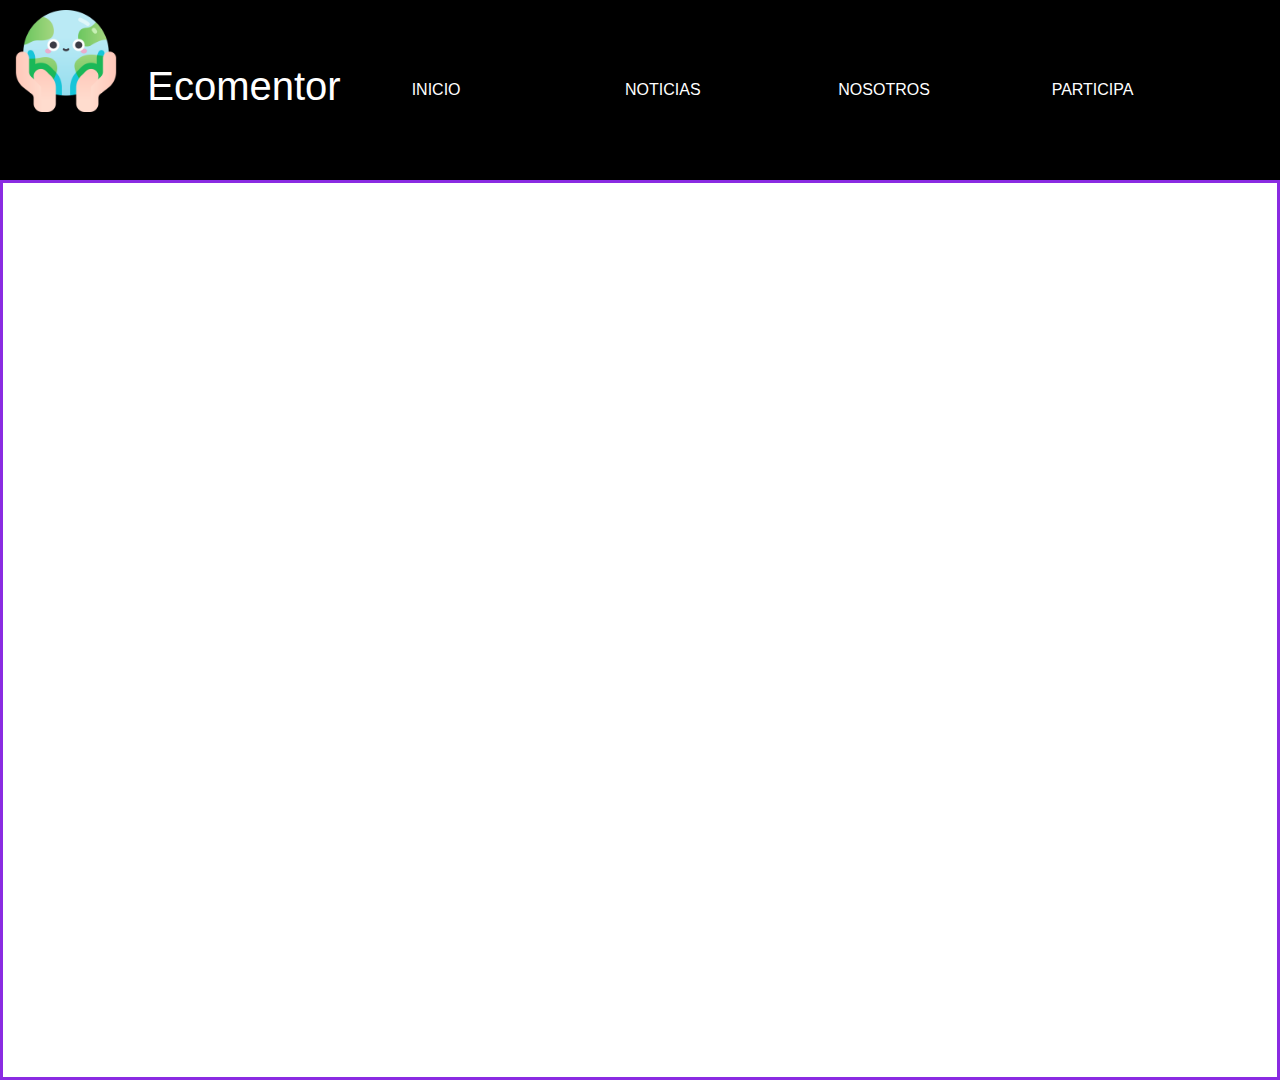
==== Index.html @ 8f72c12f "Cambiar estructura del header" ====
<!DOCTYPE html>
<html lang="en">
  <head>
    <meta charset="utf-8" />
    <meta name="viewport" content="width=device-width, initial-scale=1" />
    <link
      rel="stylesheet"
      href="https://cdn.jsdelivr.net/npm/bootstrap@4.0.0/dist/css/bootstrap.min.css"
      integrity="sha384-Gn5384xqQ1aoWXA+058RXPxPg6fy4IWvTNh0E263XmFcJlSAwiGgFAW/dAiS6JXm"
      crossorigin="anonymous"
    />
    <title>Ecomentor</title>
    <link rel="stylesheet" href="css/main.css" />
  </head>

  <body>
    <div class="container-fluid">

      <div class="row header">

        <div class="col-md-4 row">
          <div class="col-md-4 logo-container">
            <img src="Imagenes/mundo.png" alt="logo" />
          </div>
          <div class="col-md-8 site-name">
            <h1 class="h1-title">Ecomentor</h1>
          </div>
        </div>

        <div class="col-md-8">
          <div class="row links-nav-container">
            <div class="col-md-3 link-nav"><a href="">INICIO</a></div>
            <div class="col-md-3 link-nav"><a href="">NOTICIAS</a></div>
            <div class="col-md-3 link-nav"><a href="">NOSOTROS</a></div>
            <div class="col-md-3 link-nav"><a href="">PARTICIPA</a></div>
          </div>
        </div>

      </div>

      <div class="row main"></div>

    </div>

    <footer></footer>

    <script
      src="https://code.jquery.com/jquery-3.2.1.slim.min.js"
      integrity="sha384-KJ3o2DKtIkvYIK3UENzmM7KCkRr/rE9/Qpg6aAZGJwFDMVNA/GpGFF93hXpG5KkN"
      crossorigin="anonymous"
    ></script>
    <script
      src="https://cdn.jsdelivr.net/npm/popper.js@1.12.9/dist/umd/popper.min.js"
      integrity="sha384-ApNbgh9B+Y1QKtv3Rn7W3mgPxhU9K/ScQsAP7hUibX39j7fakFPskvXusvfa0b4Q"
      crossorigin="anonymous"
    ></script>
    <script
      src="https://cdn.jsdelivr.net/npm/bootstrap@4.0.0/dist/js/bootstrap.min.js"
      integrity="sha384-JZR6Spejh4U02d8jOt6vLEHfe/JQGiRRSQQxSfFWpi1MquVdAyjUar5+76PVCmYl"
      crossorigin="anonymous"
    ></script>
  </body>
</html>
---- css/main.css ----
@import url('https://fonts.googleapis.com/css2?family=Merriweather:ital,wght@0,300;0,400;0,700;0,900;1,300;1,400;1,700;1,900&family=Noto+Sans:ital,wght@0,100..900;1,100..900&display=swap');

body, html{
    height: 100%;
}

.container-fluid{
    height: 100%;
    
}

.header{
    height: 20%;
    background-color: black;
}

.logo-container{
    height: 100%;
}

.logo-container img{
    display:block;
    margin:auto;
    margin-top: 10px;
    max-width: 100%;
    max-height: 100%;
}

.site-name{
     display: flex;
     flex-direction: row;
     align-items: center;
}

.h1-title{
    color: white;
}

.links-nav-container{
    height: 100%;
    display: flex;
    flex-direction: row;
    align-items: center;
}

.link-nav a{
    color: white;
}

.main{
    height: 100%;
    border: solid blueviolet;
}
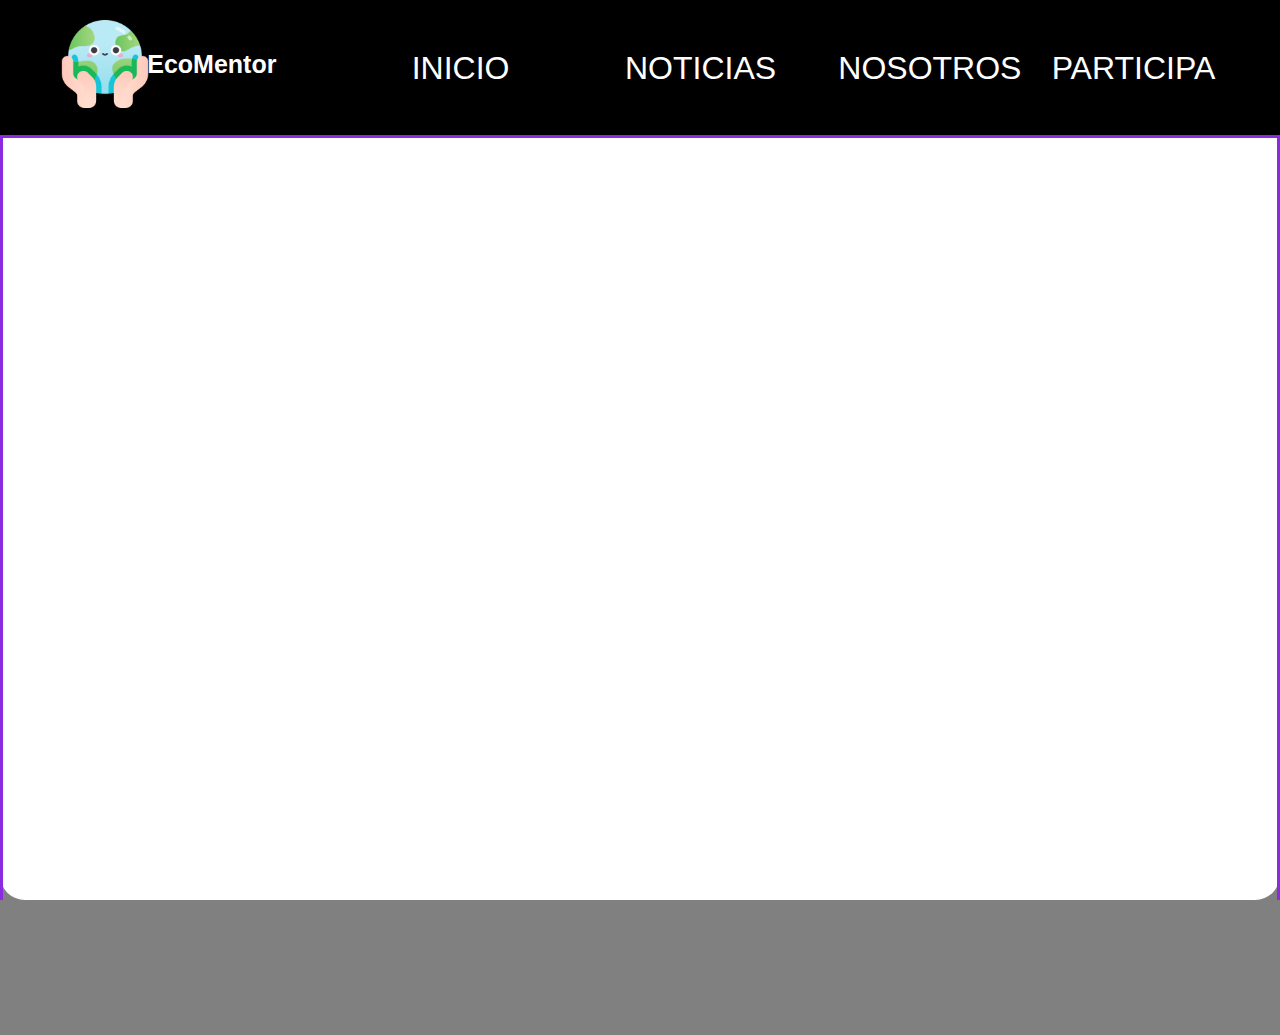
==== commit 3924eeea: "Diseño del header con scroll" ====
--- a/Index.html
+++ b/Index.html
@@ -22,8 +22,10 @@
           <div class="col-md-4 logo-container">
             <img src="Imagenes/mundo.png" alt="logo" />
           </div>
-          <div class="col-md-8 site-name">
-            <h1 class="h1-title">Ecomentor</h1>
+          <div class="col-md-4 site-name">
+            <h1 class="h1-title">EcoMentor</h1>
+          </div>
+          <div class="col-md-4 site-name">
           </div>
         </div>
 
--- a/css/main.css
+++ b/css/main.css
@@ -1,16 +1,21 @@
 @import url('https://fonts.googleapis.com/css2?family=Merriweather:ital,wght@0,300;0,400;0,700;0,900;1,300;1,400;1,700;1,900&family=Noto+Sans:ital,wght@0,100..900;1,100..900&display=swap');
 
 body, html{
-    height: 100%;
+    margin: 0; 
+    height: 100%; 
+    overflow: hidden;
+    background-color: gray;
 }
+
 
 .container-fluid{
     height: 100%;
-    
+    border-radius: 25px;
+    background: white;
 }
 
 .header{
-    height: 20%;
+    min-height: 15%;
     background-color: black;
 }
 
@@ -21,19 +26,26 @@
 .logo-container img{
     display:block;
     margin:auto;
-    margin-top: 10px;
+    margin-top: 20%;
+    margin-left: 45%;
     max-width: 100%;
-    max-height: 100%;
+    max-height: 65%;
 }
 
 .site-name{
      display: flex;
      flex-direction: row;
      align-items: center;
+     padding-block: initial;
+     height: 100%;
 }
 
 .h1-title{
+    font-size: 25px;
+    text-decoration: none;
+    font-family: 'Gill Sans', 'Gill Sans MT', Calibri, 'Trebuchet MS', sans-serif;
     color: white;
+    font-weight: bold;
 }
 
 .links-nav-container{
@@ -44,7 +56,12 @@
 }
 
 .link-nav a{
+    text-decoration: none;
+    text-decoration-style:double ;
+    font-family: 'Gill Sans', 'Gill Sans MT', Calibri, 'Trebuchet MS', sans-serif;
+    font-size: xx-large;
     color: white;
+    font-weight: 200;
 }
 
 .main{
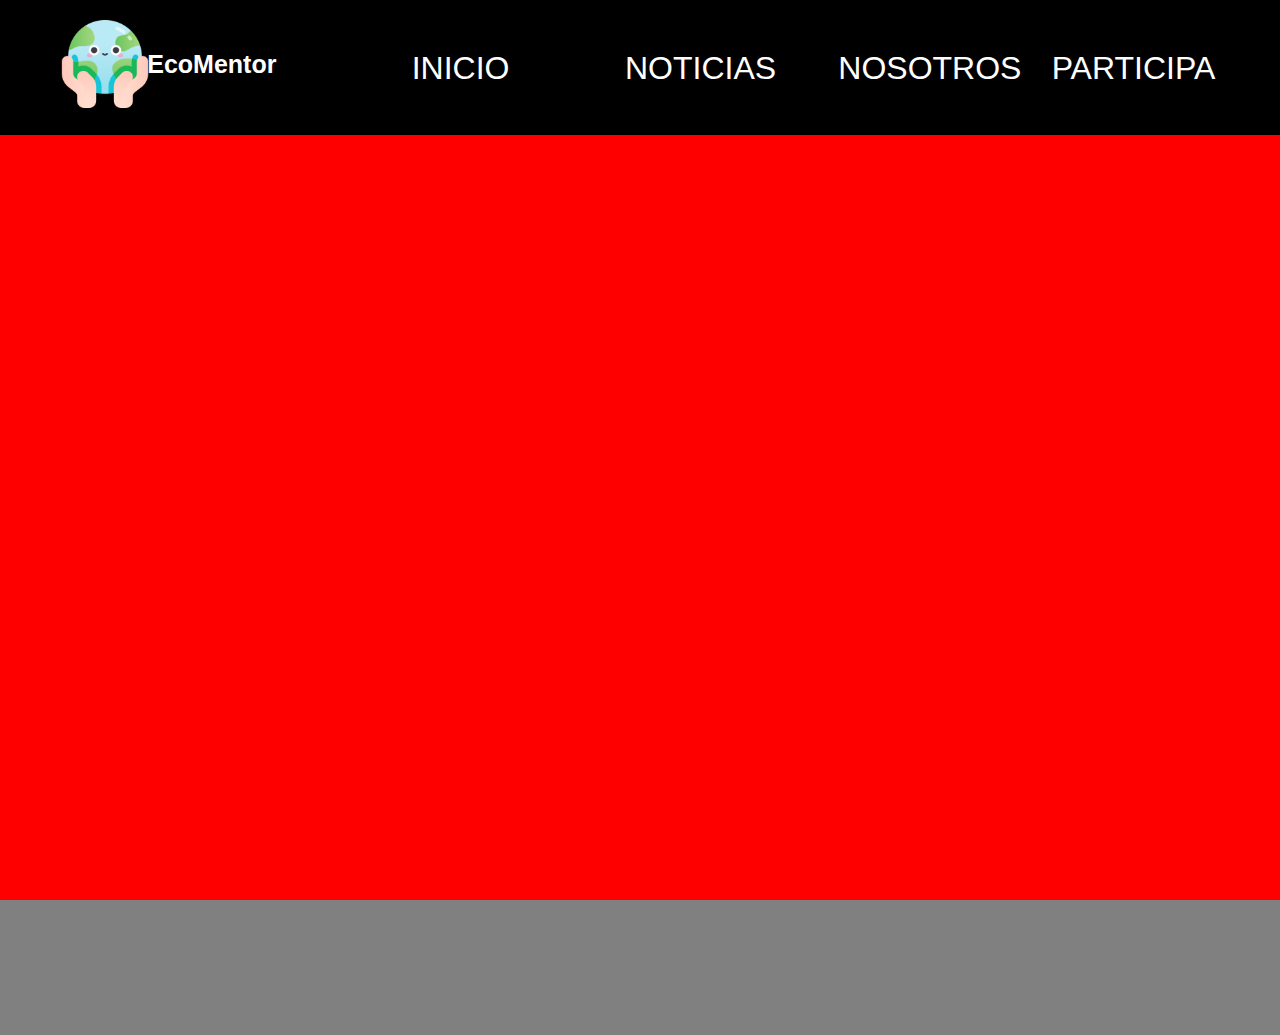
==== commit 75b94047: "Todas las secciones en el area" ====
--- a/Index.html
+++ b/Index.html
@@ -1,5 +1,5 @@
 <!DOCTYPE html>
-<html lang="en">
+<html lang="en" id="html">
   <head>
     <meta charset="utf-8" />
     <meta name="viewport" content="width=device-width, initial-scale=1" />
@@ -13,11 +13,9 @@
     <link rel="stylesheet" href="css/main.css" />
   </head>
 
-  <body>
-    <div class="container-fluid">
-
+  <body id="body">
+    <div class="container-fluid full-main">
       <div class="row header">
-
         <div class="col-md-4 row">
           <div class="col-md-4 logo-container">
             <img src="Imagenes/mundo.png" alt="logo" />
@@ -25,26 +23,26 @@
           <div class="col-md-4 site-name">
             <h1 class="h1-title">EcoMentor</h1>
           </div>
-          <div class="col-md-4 site-name">
-          </div>
+          <div class="col-md-4 site-name"></div>
         </div>
 
         <div class="col-md-8">
           <div class="row links-nav-container">
-            <div class="col-md-3 link-nav"><a href="">INICIO</a></div>
-            <div class="col-md-3 link-nav"><a href="">NOTICIAS</a></div>
-            <div class="col-md-3 link-nav"><a href="">NOSOTROS</a></div>
-            <div class="col-md-3 link-nav"><a href="">PARTICIPA</a></div>
+            <div class="col-md-3 link-nav"><a id="inicio">INICIO</a></div>
+            <div class="col-md-3 link-nav"><a id="noticias">NOTICIAS</a></div>
+            <div class="col-md-3 link-nav"><a id="nosotros">NOSOTROS</a></div>
+            <div class="col-md-3 link-nav"><a id="participa">PARTICIPA</a></div>
           </div>
         </div>
-
       </div>
 
-      <div class="row main"></div>
-
+      <div class="row main">
+        <div class="col-md-12" id="frame-inicio"></div>
+        <div class="col-md-12" id="frame-noticias"></div>
+        <div class="col-md-12" id="frame-nosotros"></div>
+        <div class="col-md-12" id="frame-participa"></div>
+      </div>
     </div>
-
-    <footer></footer>
 
     <script
       src="https://code.jquery.com/jquery-3.2.1.slim.min.js"
@@ -61,5 +59,46 @@
       integrity="sha384-JZR6Spejh4U02d8jOt6vLEHfe/JQGiRRSQQxSfFWpi1MquVdAyjUar5+76PVCmYl"
       crossorigin="anonymous"
     ></script>
+    <script src="https://ajax.googleapis.com/ajax/libs/jquery/3.5.1/jquery.min.js"></script>
+
+    <script type="text/javascript">
+        document.getElementById("inicio").onclick = function(){
+            document.getElementById("frame-inicio").style.display="block";
+            document.getElementById("frame-noticias").style.display="none";
+            document.getElementById("frame-nosotros").style.display="none";
+            document.getElementById("frame-participa").style.display="none";
+        };
+        
+        document.getElementById("noticias").onclick = function(){
+            document.getElementById("frame-noticias").style.display="block";
+            document.getElementById("frame-inicio").style.display="none";
+            document.getElementById("frame-nosotros").style.display="none";
+            document.getElementById("frame-participa").style.display="none";
+        };
+
+        document.getElementById("nosotros").onclick = function(){
+            document.getElementById("frame-nosotros").style.display="block";
+            document.getElementById("frame-inicio").style.display="none";
+            document.getElementById("frame-noticias").style.display="none";
+            document.getElementById("frame-participa").style.display="none";
+        };
+        
+        document.getElementById("participa").onclick = function(){
+            document.getElementById("frame-participa").style.display="block";
+            document.getElementById("frame-noticias").style.display="none";
+            document.getElementById("frame-inicio").style.display="none";
+            document.getElementById("frame-nosotros").style.display="none";
+        };
+
+        
+        $('document').ready(function(){
+            $('#frame-inicio').load('pages/inicio.html');
+            $('#frame-noticias').load('pages/noticias.html');
+            $('#frame-nosotros').load('pages/nosotros.html');
+            $('#frame-participa').load('pages/participa.html');
+        });
+
+
+    </script>
   </body>
 </html>
--- a/css/main.css
+++ b/css/main.css
@@ -1,6 +1,6 @@
 @import url('https://fonts.googleapis.com/css2?family=Merriweather:ital,wght@0,300;0,400;0,700;0,900;1,300;1,400;1,700;1,900&family=Noto+Sans:ital,wght@0,100..900;1,100..900&display=swap');
 
-body, html{
+#body, #html{
     margin: 0; 
     height: 100%; 
     overflow: hidden;
@@ -8,7 +8,7 @@
 }
 
 
-.container-fluid{
+.full-main{
     height: 100%;
     border-radius: 25px;
     background: white;
@@ -56,15 +56,33 @@
 }
 
 .link-nav a{
-    text-decoration: none;
-    text-decoration-style:double ;
     font-family: 'Gill Sans', 'Gill Sans MT', Calibri, 'Trebuchet MS', sans-serif;
     font-size: xx-large;
-    color: white;
+    color: white !important;
     font-weight: 200;
+    cursor: pointer; 
 }
 
 .main{
     height: 100%;
-    border: solid blueviolet;
+}
+
+#frame-inicio{
+    display: block;
+    padding: 0;
+}
+
+#frame-noticias{
+    display: none;
+    padding: 0;
+}
+
+#frame-nosotros{
+    display: none;
+    padding: 0;
+}
+
+#frame-participa{
+    display: none;
+    padding: 0;
 }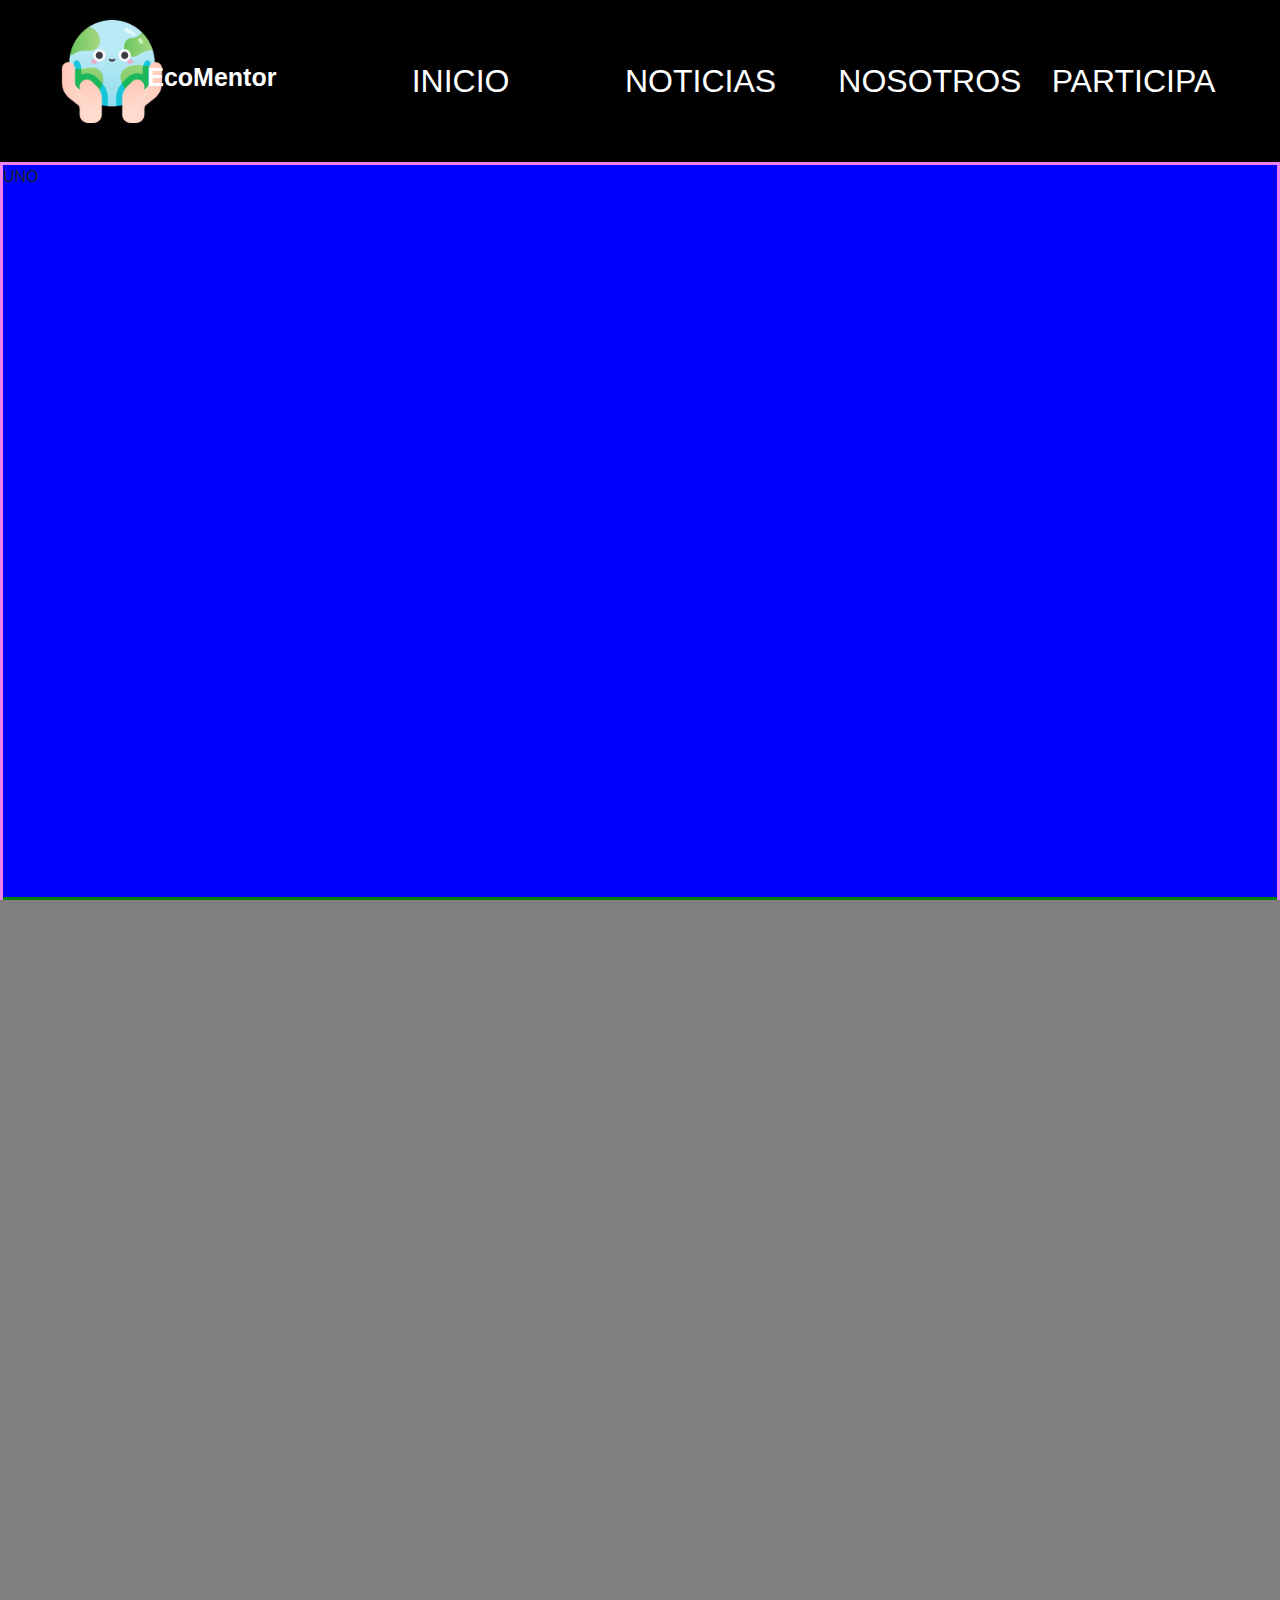
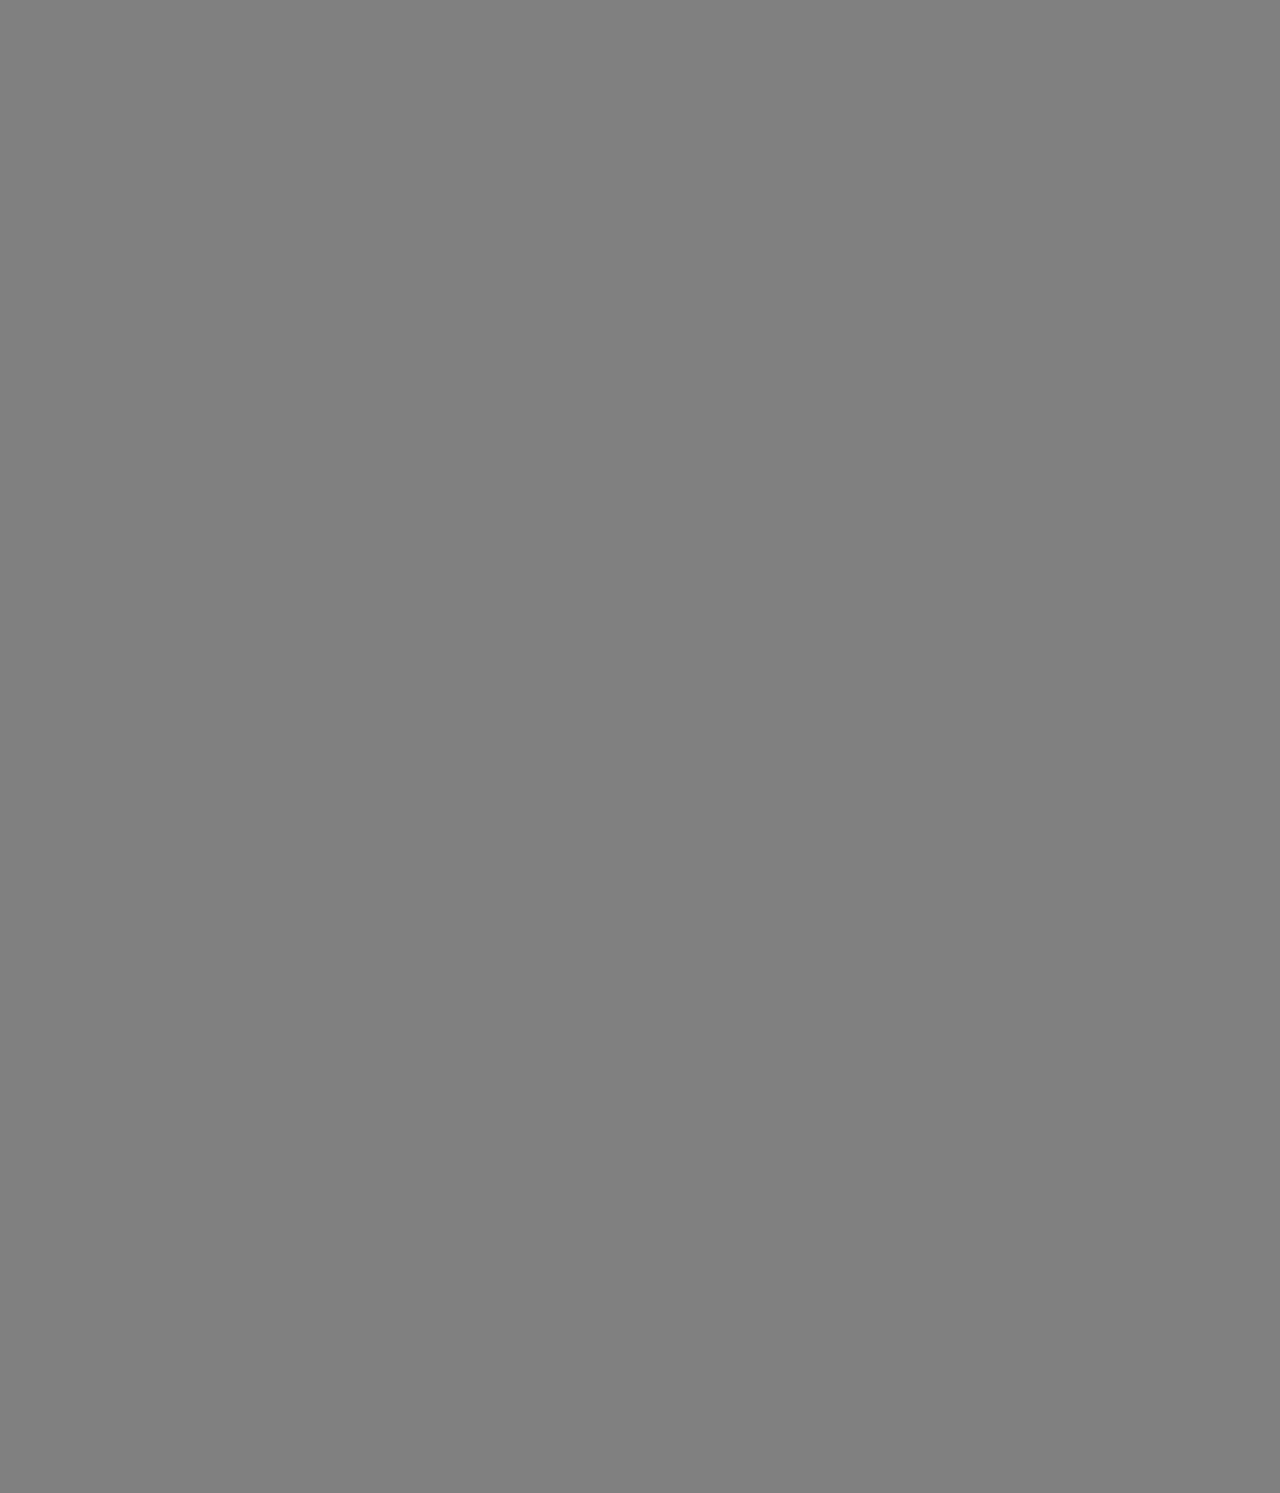
==== commit 3daa0d03: "Agregar grid y flex" ====
--- a/Index.html
+++ b/Index.html
@@ -9,39 +9,42 @@
       integrity="sha384-Gn5384xqQ1aoWXA+058RXPxPg6fy4IWvTNh0E263XmFcJlSAwiGgFAW/dAiS6JXm"
       crossorigin="anonymous"
     />
-    <title>Ecomentor</title>
+    <title id="title">EcoMentor</title>
     <link rel="stylesheet" href="css/main.css" />
   </head>
 
   <body id="body">
+
     <div class="container-fluid full-main">
-      <div class="row header">
-        <div class="col-md-4 row">
-          <div class="col-md-4 logo-container">
-            <img src="Imagenes/mundo.png" alt="logo" />
-          </div>
-          <div class="col-md-4 site-name">
-            <h1 class="h1-title">EcoMentor</h1>
-          </div>
-          <div class="col-md-4 site-name"></div>
+
+        <div class="row header">
+            <div class="col-md-4 row">
+                <div class="col-md-4 logo-container">
+                    <img src="Imagenes/mundo.png" alt="logo" />
+                </div>
+                <div class="col-md-4 site-name">
+                    <h1 class="h1-title">EcoMentor</h1>
+                </div>
+                <div class="col-md-4 site-name"></div>
+            </div>
+            
+            <div class="col-md-8">
+                <div class="row links-nav-container">
+                    <div class="col-md-3 link-nav"><a id="inicio">INICIO</a></div>
+                    <div class="col-md-3 link-nav"><a id="noticias">NOTICIAS</a></div>
+                    <div class="col-md-3 link-nav"><a id="nosotros">NOSOTROS</a></div>
+                    <div class="col-md-3 link-nav"><a id="participa">PARTICIPA</a></div>
+                </div>
+            </div>
+        </div> <!--Aquí termina el header-->
+        
+        <div class="row content">
+            <div class="col-md-12" id="frame-inicio"></div>
+            <div class="col-md-12" id="frame-noticias"></div>
+            <div class="col-md-12" id="frame-nosotros"></div>
+            <div class="col-md-12" id="frame-participa"></div>
         </div>
 
-        <div class="col-md-8">
-          <div class="row links-nav-container">
-            <div class="col-md-3 link-nav"><a id="inicio">INICIO</a></div>
-            <div class="col-md-3 link-nav"><a id="noticias">NOTICIAS</a></div>
-            <div class="col-md-3 link-nav"><a id="nosotros">NOSOTROS</a></div>
-            <div class="col-md-3 link-nav"><a id="participa">PARTICIPA</a></div>
-          </div>
-        </div>
-      </div>
-
-      <div class="row main">
-        <div class="col-md-12" id="frame-inicio"></div>
-        <div class="col-md-12" id="frame-noticias"></div>
-        <div class="col-md-12" id="frame-nosotros"></div>
-        <div class="col-md-12" id="frame-participa"></div>
-      </div>
     </div>
 
     <script
@@ -67,6 +70,7 @@
             document.getElementById("frame-noticias").style.display="none";
             document.getElementById("frame-nosotros").style.display="none";
             document.getElementById("frame-participa").style.display="none";
+            document.getElementById('title').innerHTML="EcoMentor"
         };
         
         document.getElementById("noticias").onclick = function(){
@@ -74,6 +78,7 @@
             document.getElementById("frame-inicio").style.display="none";
             document.getElementById("frame-nosotros").style.display="none";
             document.getElementById("frame-participa").style.display="none";
+            document.getElementById('title').innerHTML="EcoMentor - NOTICIAS"
         };
 
         document.getElementById("nosotros").onclick = function(){
@@ -81,6 +86,8 @@
             document.getElementById("frame-inicio").style.display="none";
             document.getElementById("frame-noticias").style.display="none";
             document.getElementById("frame-participa").style.display="none";
+            document.getElementById('title').innerHTML="EcoMentor - NOSOTROS"
+
         };
         
         document.getElementById("participa").onclick = function(){
@@ -88,6 +95,8 @@
             document.getElementById("frame-noticias").style.display="none";
             document.getElementById("frame-inicio").style.display="none";
             document.getElementById("frame-nosotros").style.display="none";
+            document.getElementById('title').innerHTML="EcoMentor - PARTICIPA"
+
         };
 
         
--- a/css/main.css
+++ b/css/main.css
@@ -3,15 +3,16 @@
 #body, #html{
     margin: 0; 
     height: 100%; 
-    overflow: hidden;
     background-color: gray;
+    overflow: scroll;
+    scrollbar-width: thin;
 }
 
-
 .full-main{
-    height: 100%;
+    min-height: 100%;
     border-radius: 25px;
-    background: white;
+    display: grid;  
+    grid-template-rows: 18% auto;
 }
 
 .header{
@@ -63,26 +64,31 @@
     cursor: pointer; 
 }
 
-.main{
+.content{
     height: 100%;
+    border: solid violet;
 }
 
 #frame-inicio{
-    display: block;
+    height: 100%;
+    display: flex;
     padding: 0;
 }
 
 #frame-noticias{
+    height: 100%;
     display: none;
     padding: 0;
 }
 
 #frame-nosotros{
+    height: 100%;
     display: none;
     padding: 0;
 }
 
 #frame-participa{
+    height: 100%;
     display: none;
     padding: 0;
 }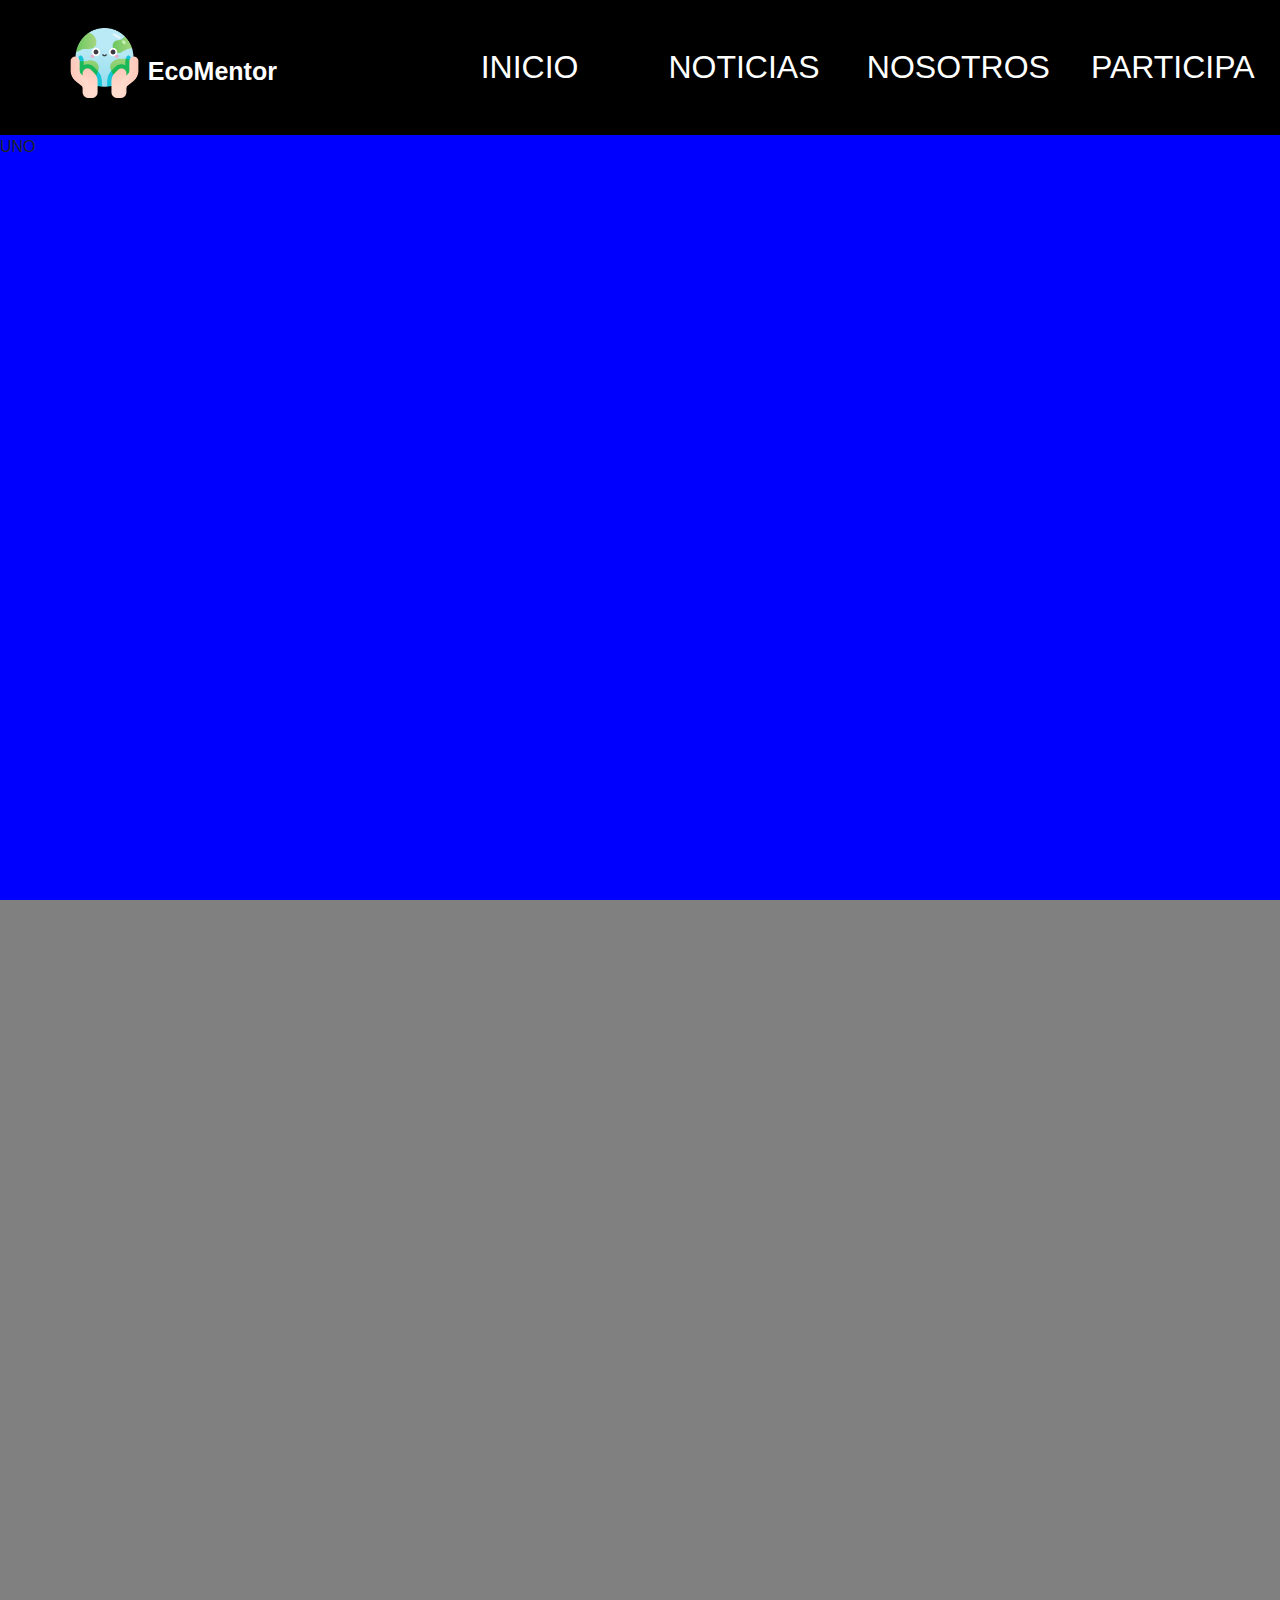
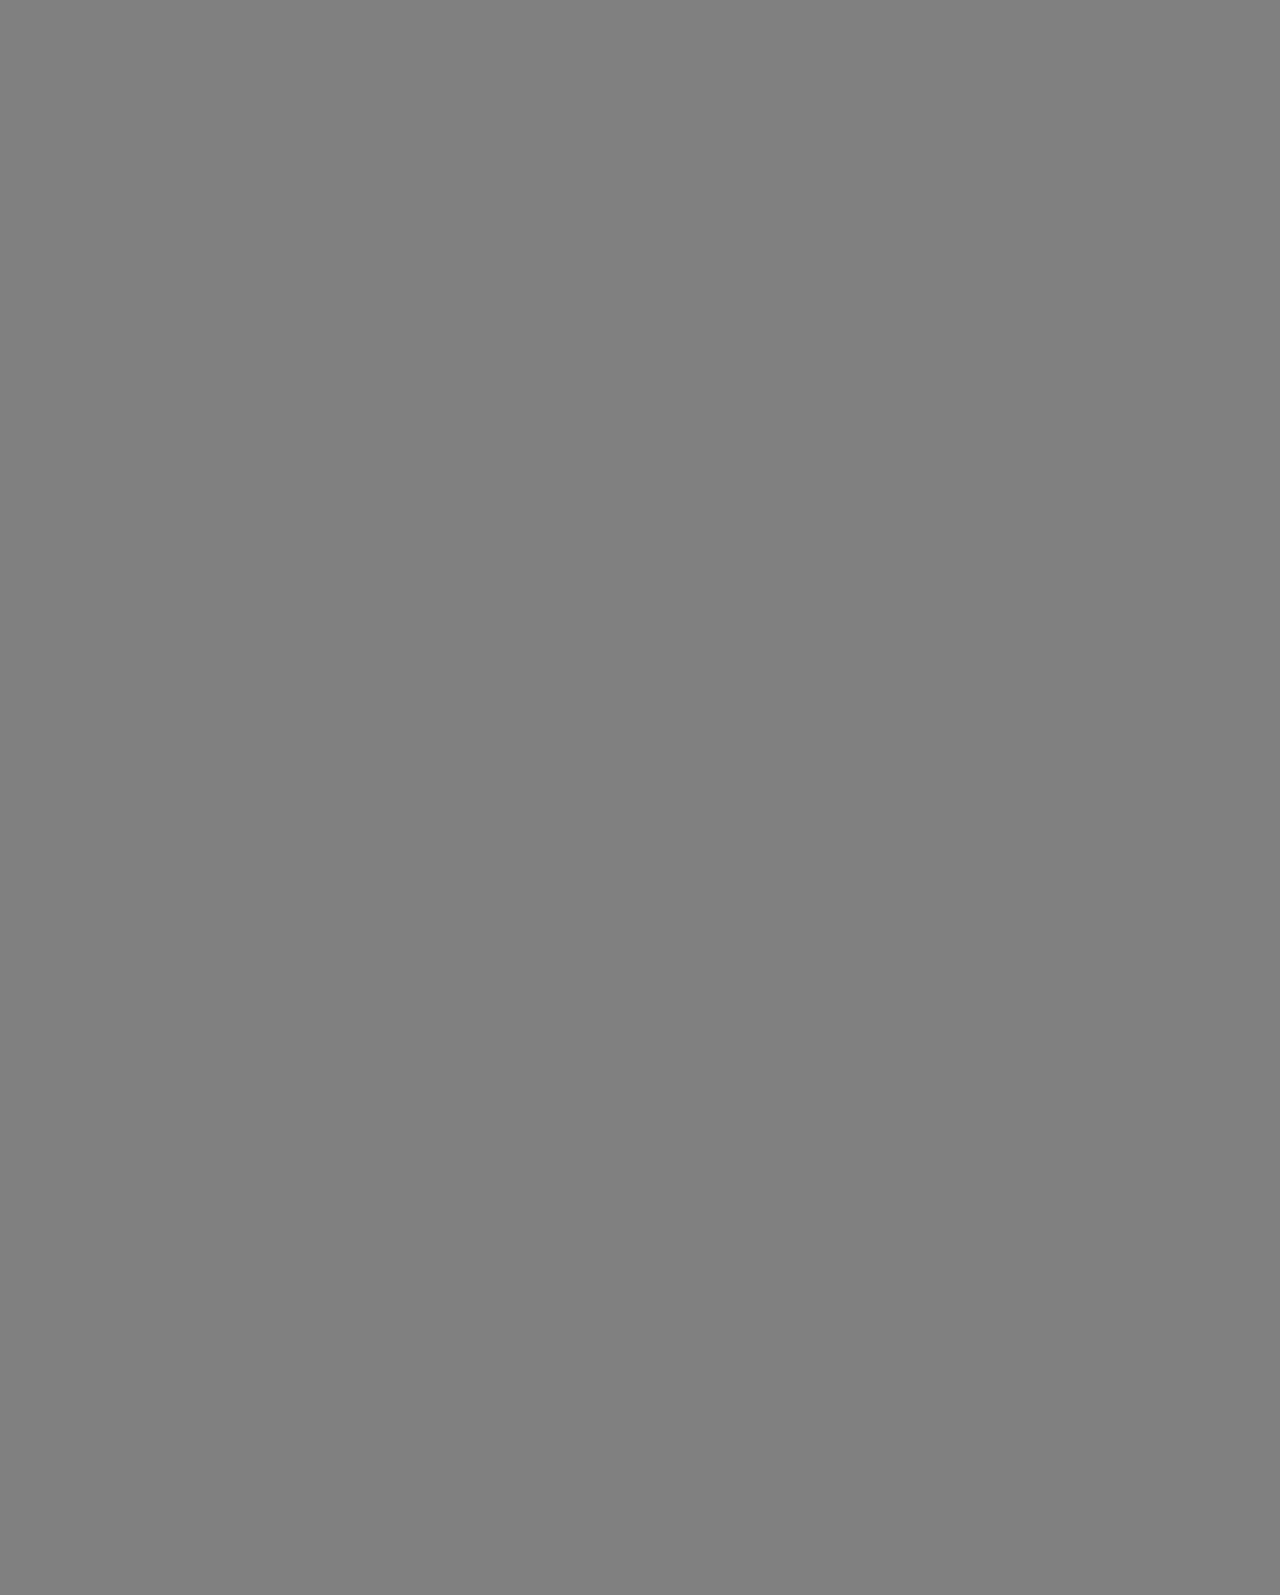
==== commit 45c07f22: "Cambiar header a grid" ====
--- a/Index.html
+++ b/Index.html
@@ -15,30 +15,31 @@
 
   <body id="body">
 
-    <div class="container-fluid full-main">
+    <div class="full-main">
 
-        <div class="row header">
-            <div class="col-md-4 row">
-                <div class="col-md-4 logo-container">
-                    <img src="Imagenes/mundo.png" alt="logo" />
+        <div class="header">
+
+            <div class="header-left">
+                <div class="logo-container">
+                    <img class="logo-img" src="Imagenes/mundo.png" alt="logo" />
                 </div>
-                <div class="col-md-4 site-name">
+                <div>
                     <h1 class="h1-title">EcoMentor</h1>
                 </div>
-                <div class="col-md-4 site-name"></div>
             </div>
+
             
-            <div class="col-md-8">
-                <div class="row links-nav-container">
-                    <div class="col-md-3 link-nav"><a id="inicio">INICIO</a></div>
-                    <div class="col-md-3 link-nav"><a id="noticias">NOTICIAS</a></div>
-                    <div class="col-md-3 link-nav"><a id="nosotros">NOSOTROS</a></div>
-                    <div class="col-md-3 link-nav"><a id="participa">PARTICIPA</a></div>
-                </div>
+            
+            <div class="header-right">
+                <div class="link-nav"><a id="inicio">INICIO</a></div>
+                <div class="link-nav"><a id="noticias">NOTICIAS</a></div>
+                <div class="link-nav"><a id="nosotros">NOSOTROS</a></div>
+                <div class="link-nav"><a id="participa">PARTICIPA</a></div>
             </div>
+
         </div> <!--Aquí termina el header-->
         
-        <div class="row content">
+        <div class="content"> 
             <div class="col-md-12" id="frame-inicio"></div>
             <div class="col-md-12" id="frame-noticias"></div>
             <div class="col-md-12" id="frame-nosotros"></div>
--- a/css/main.css
+++ b/css/main.css
@@ -4,44 +4,42 @@
     margin: 0; 
     height: 100%; 
     background-color: gray;
-    overflow: scroll;
+    overflow: hidden;
     scrollbar-width: thin;
 }
 
 .full-main{
-    min-height: 100%;
+    height: 100%;
     border-radius: 25px;
     display: grid;  
-    grid-template-rows: 18% auto;
+    grid-template-rows: 135px auto;
 }
 
 .header{
-    min-height: 15%;
+    height: 100%;
     background-color: black;
+    display: grid;  
+    grid-template-columns: 33% auto;
+}
+
+.header-left{
+    display: grid;  
+    grid-template-columns: 33% 66%;
 }
 
 .logo-container{
-    height: 100%;
-}
+     text-align: right;
+     padding-top: 20%;
+}   
 
-.logo-container img{
-    display:block;
-    margin:auto;
-    margin-top: 20%;
-    margin-left: 45%;
-    max-width: 100%;
-    max-height: 65%;
-}
-
-.site-name{
-     display: flex;
-     flex-direction: row;
-     align-items: center;
-     padding-block: initial;
-     height: 100%;
+.logo-img{
+    max-height: 80%;
+    max-width: 50% !important;
 }
 
 .h1-title{
+    margin-top: 20%;
+    margin-left: 3%;
     font-size: 25px;
     text-decoration: none;
     font-family: 'Gill Sans', 'Gill Sans MT', Calibri, 'Trebuchet MS', sans-serif;
@@ -49,11 +47,16 @@
     font-weight: bold;
 }
 
-.links-nav-container{
+.header-right{
     height: 100%;
-    display: flex;
-    flex-direction: row;
-    align-items: center;
+    display: grid;  
+    grid-template-columns: 25% 25% 25% 25%; 
+}
+
+.link-nav{
+    text-align: center;
+    display: block;
+    padding-top: 20%;
 }
 
 .link-nav a{
@@ -66,7 +69,6 @@
 
 .content{
     height: 100%;
-    border: solid violet;
 }
 
 #frame-inicio{
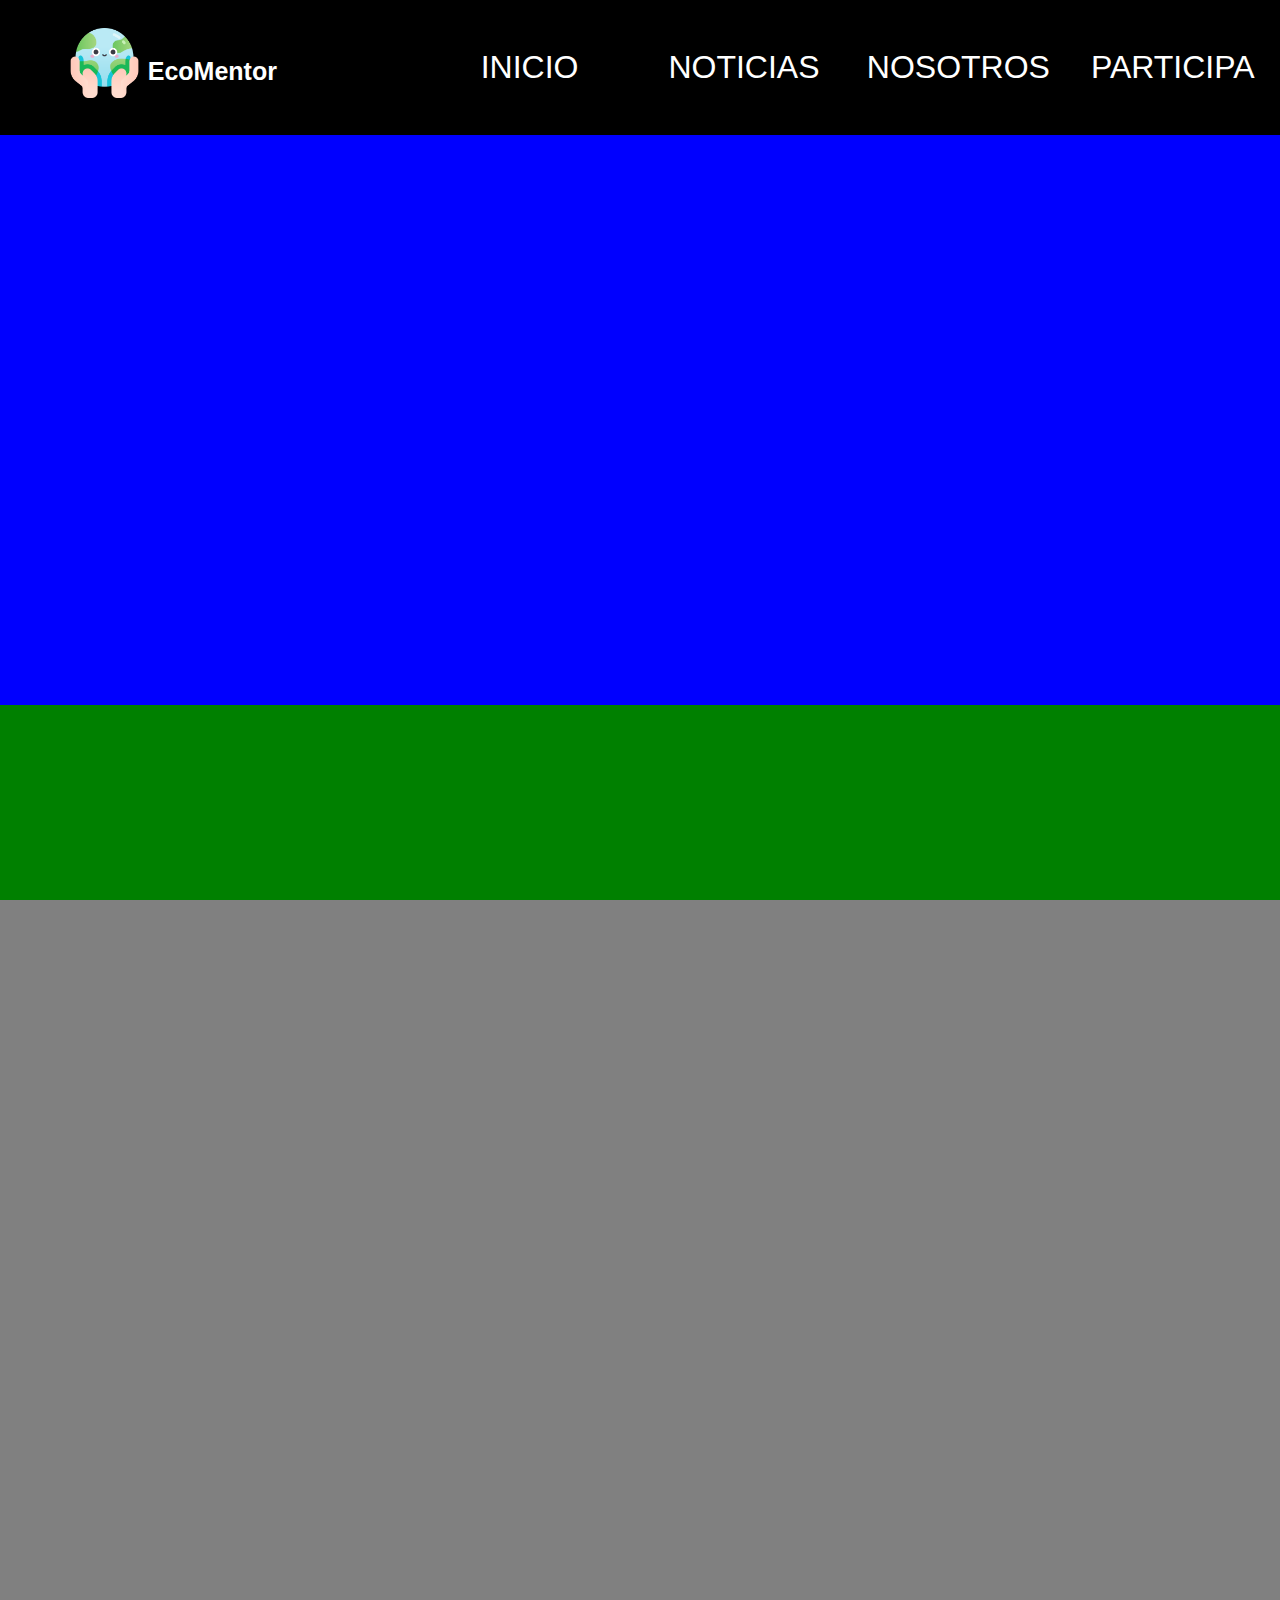
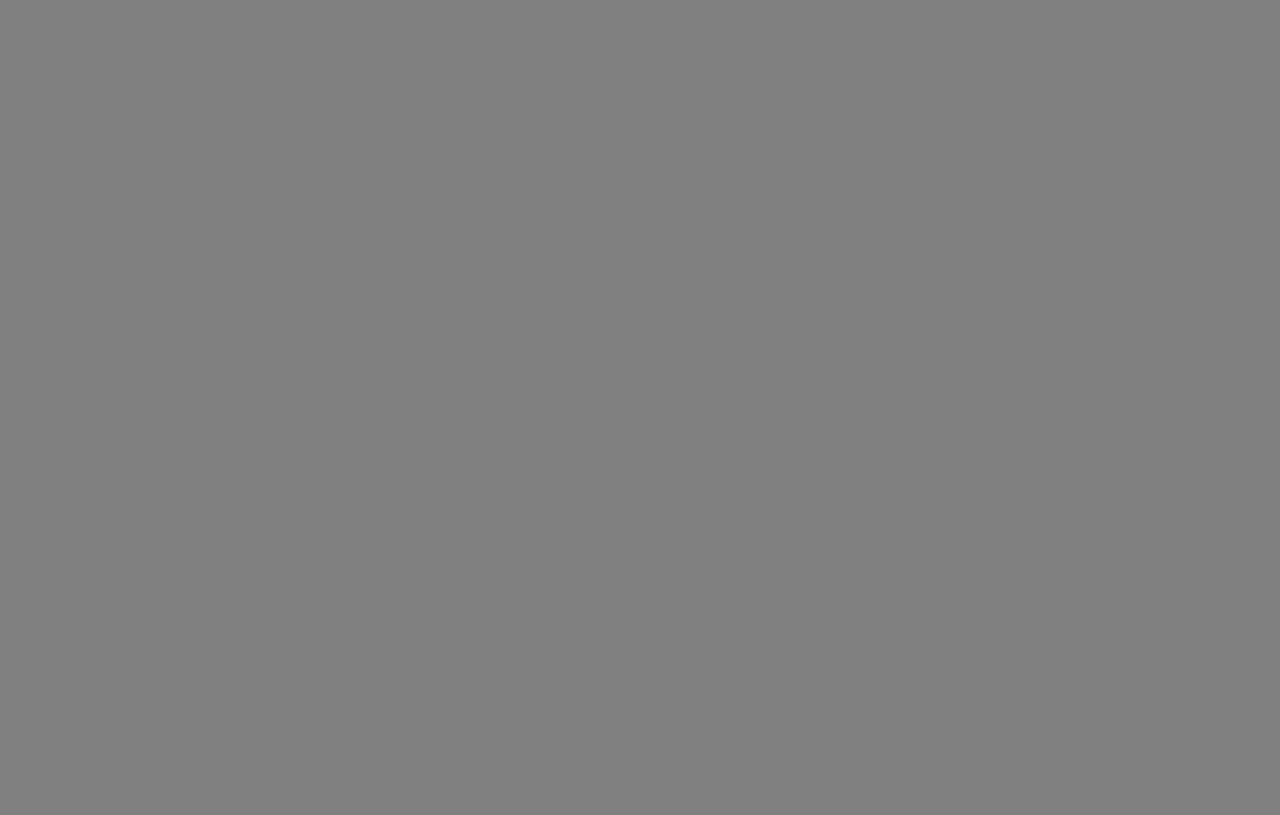
==== commit e0ee3084: "quitar bootstrap de css" ====
--- a/Index.html
+++ b/Index.html
@@ -3,12 +3,6 @@
   <head>
     <meta charset="utf-8" />
     <meta name="viewport" content="width=device-width, initial-scale=1" />
-    <link
-      rel="stylesheet"
-      href="https://cdn.jsdelivr.net/npm/bootstrap@4.0.0/dist/css/bootstrap.min.css"
-      integrity="sha384-Gn5384xqQ1aoWXA+058RXPxPg6fy4IWvTNh0E263XmFcJlSAwiGgFAW/dAiS6JXm"
-      crossorigin="anonymous"
-    />
     <title id="title">EcoMentor</title>
     <link rel="stylesheet" href="css/main.css" />
   </head>
@@ -58,11 +52,6 @@
       integrity="sha384-ApNbgh9B+Y1QKtv3Rn7W3mgPxhU9K/ScQsAP7hUibX39j7fakFPskvXusvfa0b4Q"
       crossorigin="anonymous"
     ></script>
-    <script
-      src="https://cdn.jsdelivr.net/npm/bootstrap@4.0.0/dist/js/bootstrap.min.js"
-      integrity="sha384-JZR6Spejh4U02d8jOt6vLEHfe/JQGiRRSQQxSfFWpi1MquVdAyjUar5+76PVCmYl"
-      crossorigin="anonymous"
-    ></script>
     <script src="https://ajax.googleapis.com/ajax/libs/jquery/3.5.1/jquery.min.js"></script>
 
     <script type="text/javascript">
@@ -88,7 +77,6 @@
             document.getElementById("frame-noticias").style.display="none";
             document.getElementById("frame-participa").style.display="none";
             document.getElementById('title').innerHTML="EcoMentor - NOSOTROS"
-
         };
         
         document.getElementById("participa").onclick = function(){
@@ -97,18 +85,14 @@
             document.getElementById("frame-inicio").style.display="none";
             document.getElementById("frame-nosotros").style.display="none";
             document.getElementById('title').innerHTML="EcoMentor - PARTICIPA"
-
         };
 
-        
         $('document').ready(function(){
             $('#frame-inicio').load('pages/inicio.html');
             $('#frame-noticias').load('pages/noticias.html');
             $('#frame-nosotros').load('pages/nosotros.html');
             $('#frame-participa').load('pages/participa.html');
         });
-
-
     </script>
   </body>
 </html>
--- a/css/main.css
+++ b/css/main.css
@@ -4,7 +4,7 @@
     margin: 0; 
     height: 100%; 
     background-color: gray;
-    overflow: hidden;
+    overflow: scroll;
     scrollbar-width: thin;
 }
 
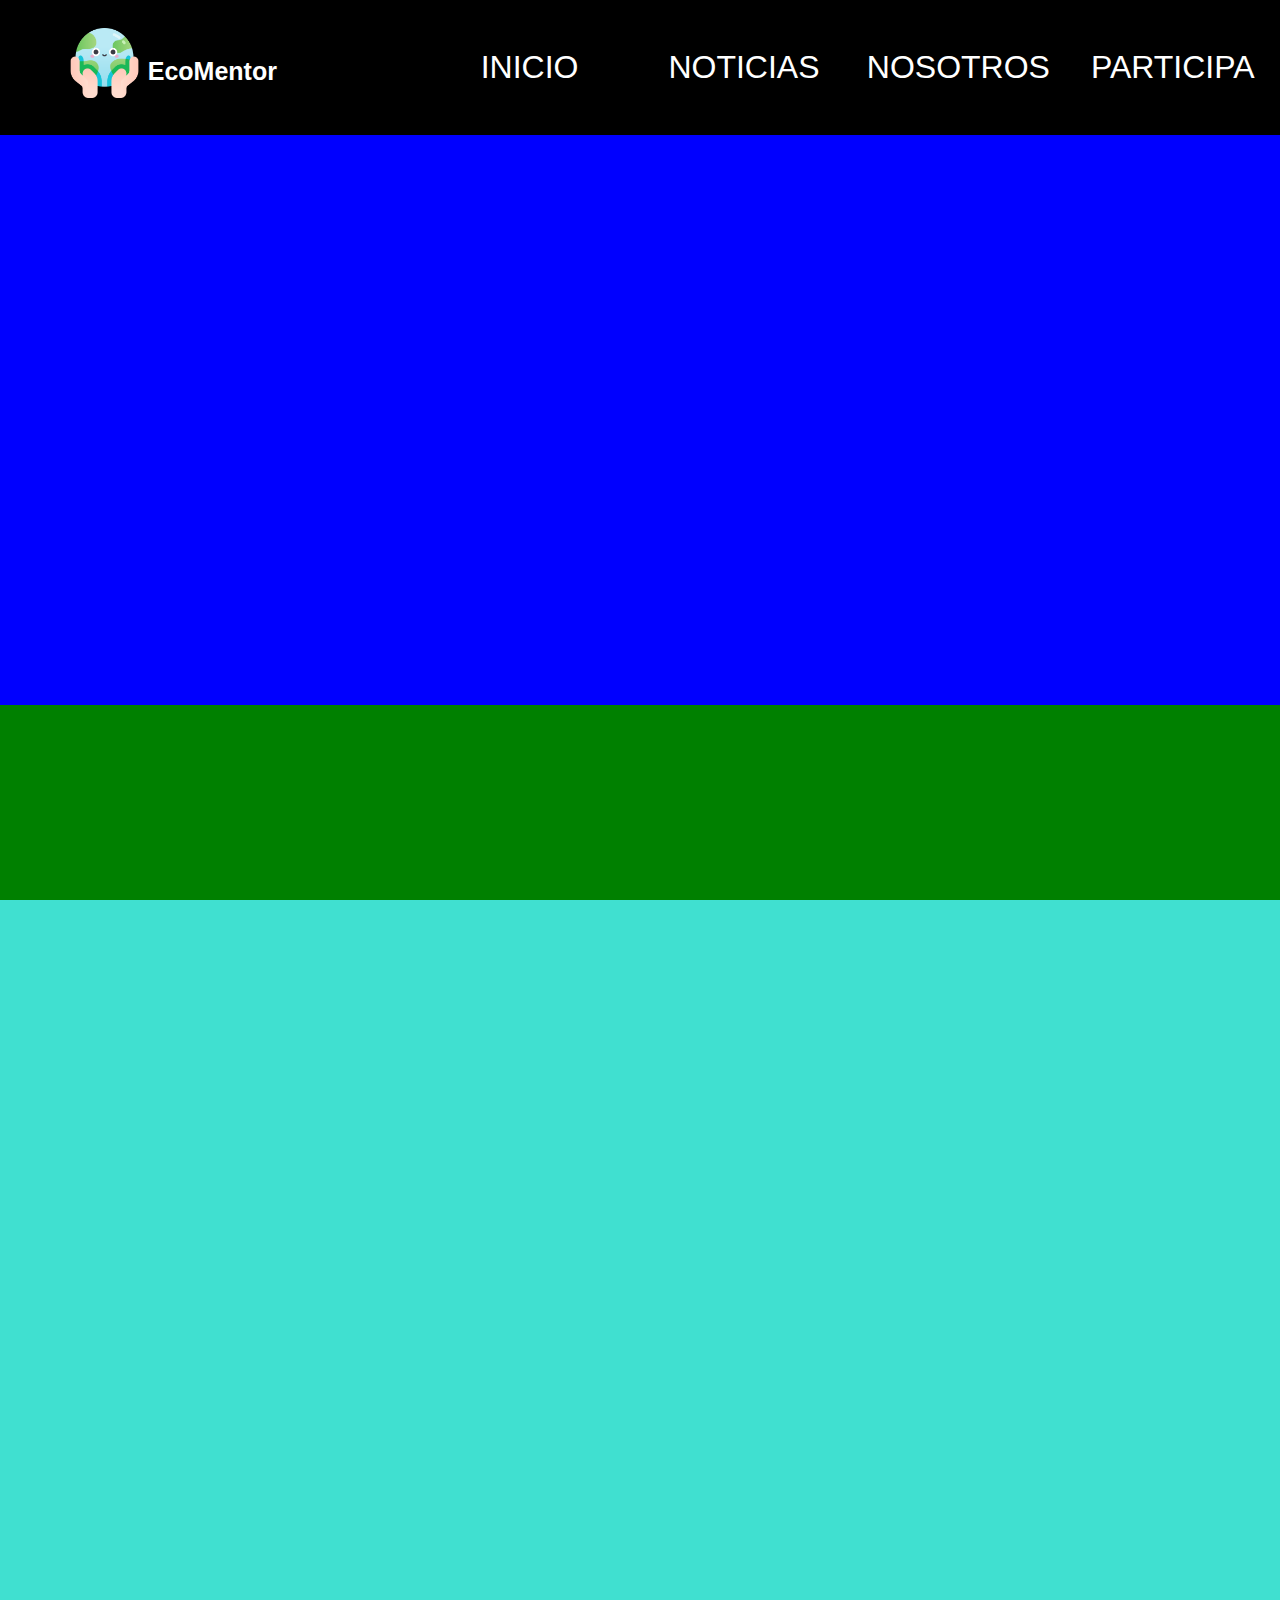
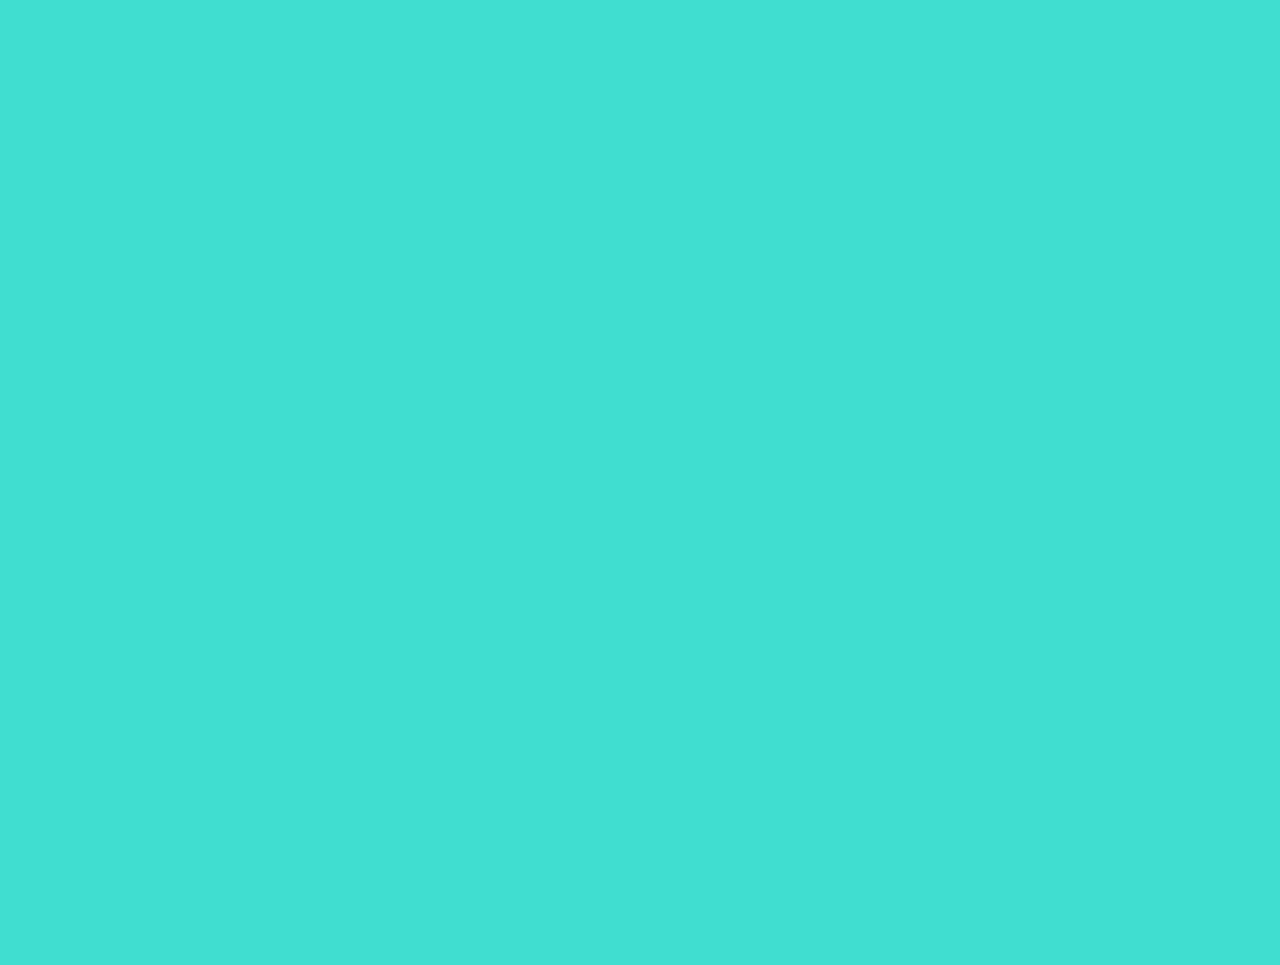
==== commit fe96c5bc: "footer primera parte" ====
--- a/Index.html
+++ b/Index.html
@@ -39,6 +39,17 @@
             <div class="col-md-12" id="frame-nosotros"></div>
             <div class="col-md-12" id="frame-participa"></div>
         </div>
+
+      <footer class="footer">
+        <div class="footer-left">
+            <h1>CONTACTO</h1>
+            <h2>Correo electrónico: ecomentor@gmail.com</h2>
+            <h2>Teléfono: 11 5577-1122</h2>
+        </div>
+        <div class="footer-right">
+
+        </div>
+      </footer>
 
     </div>
 
--- a/css/main.css
+++ b/css/main.css
@@ -12,7 +12,7 @@
     height: 100%;
     border-radius: 25px;
     display: grid;  
-    grid-template-rows: 135px auto;
+    grid-template-rows: 135px auto 150px;
 }
 
 .header{
@@ -93,4 +93,44 @@
     height: 100%;
     display: none;
     padding: 0;
+}
+ 
+/*CSS PARA PAGINA FOOTER DE SECCIÓN NOTICIAS*/
+.footer{
+    height: 100%;
+    display: grid;
+    grid-template-columns: 2fr 1fr;
+    background-color: #080E1E;
+}
+
+.footer-left{
+    height: 100%;
+    grid-template-rows: 1fr 1fr 1fr;
+    padding-left: 10%;
+    padding-top: 3%;
+}
+
+.footer-left h1{
+    color: white;
+    font-size: 28px;
+    font-family: "Poppins", sans-serif;
+    text-align: left;
+    font-weight: 500;
+    font-style: bold;
+}
+
+.footer-left h2{
+    color: white;
+    font-size: 20px;
+    font-family: Arial, Helvetica, sans-serif;
+    text-align: left;
+    font-weight: lighter;
+}
+
+.footer-right{
+    border: solid red;
+    height: 100%;
+    grid-template-rows: 1fr 1fr 1fr;
+    padding-left: 10%;
+    padding-top: 3%;
 }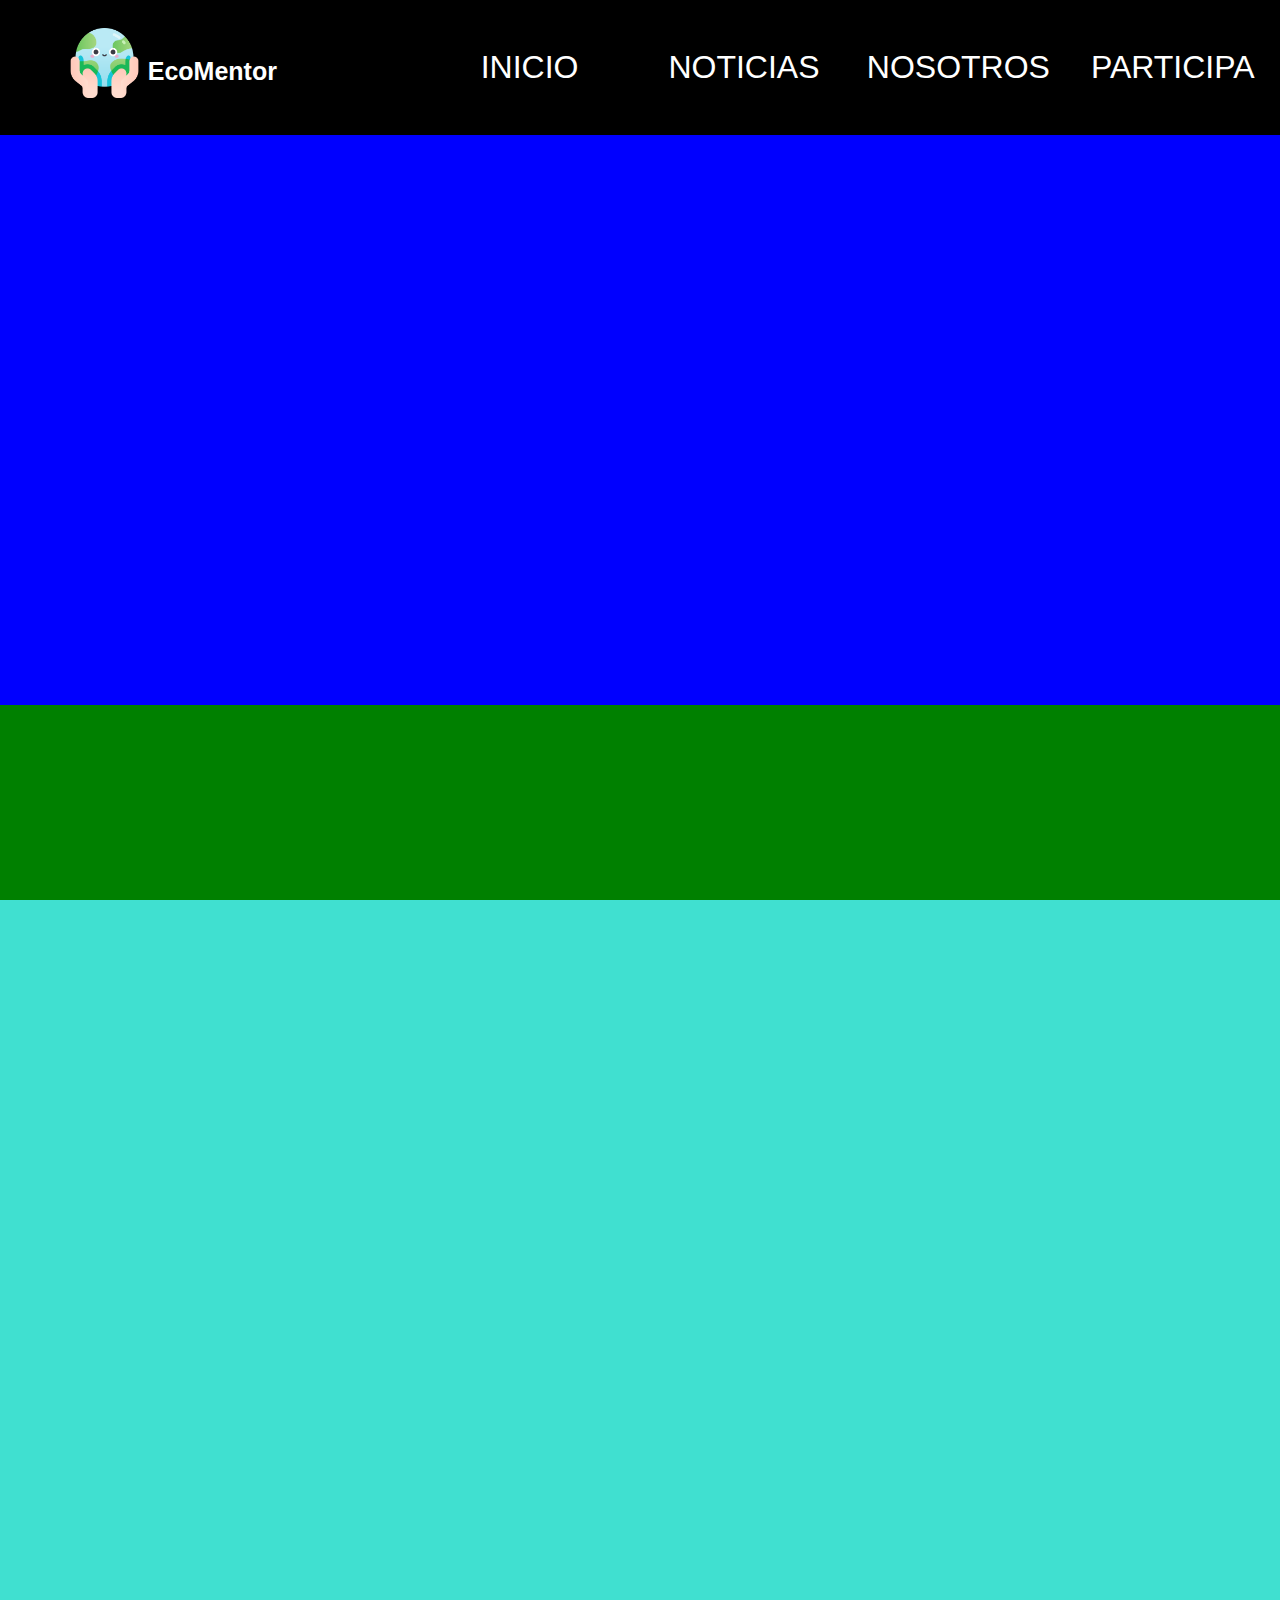
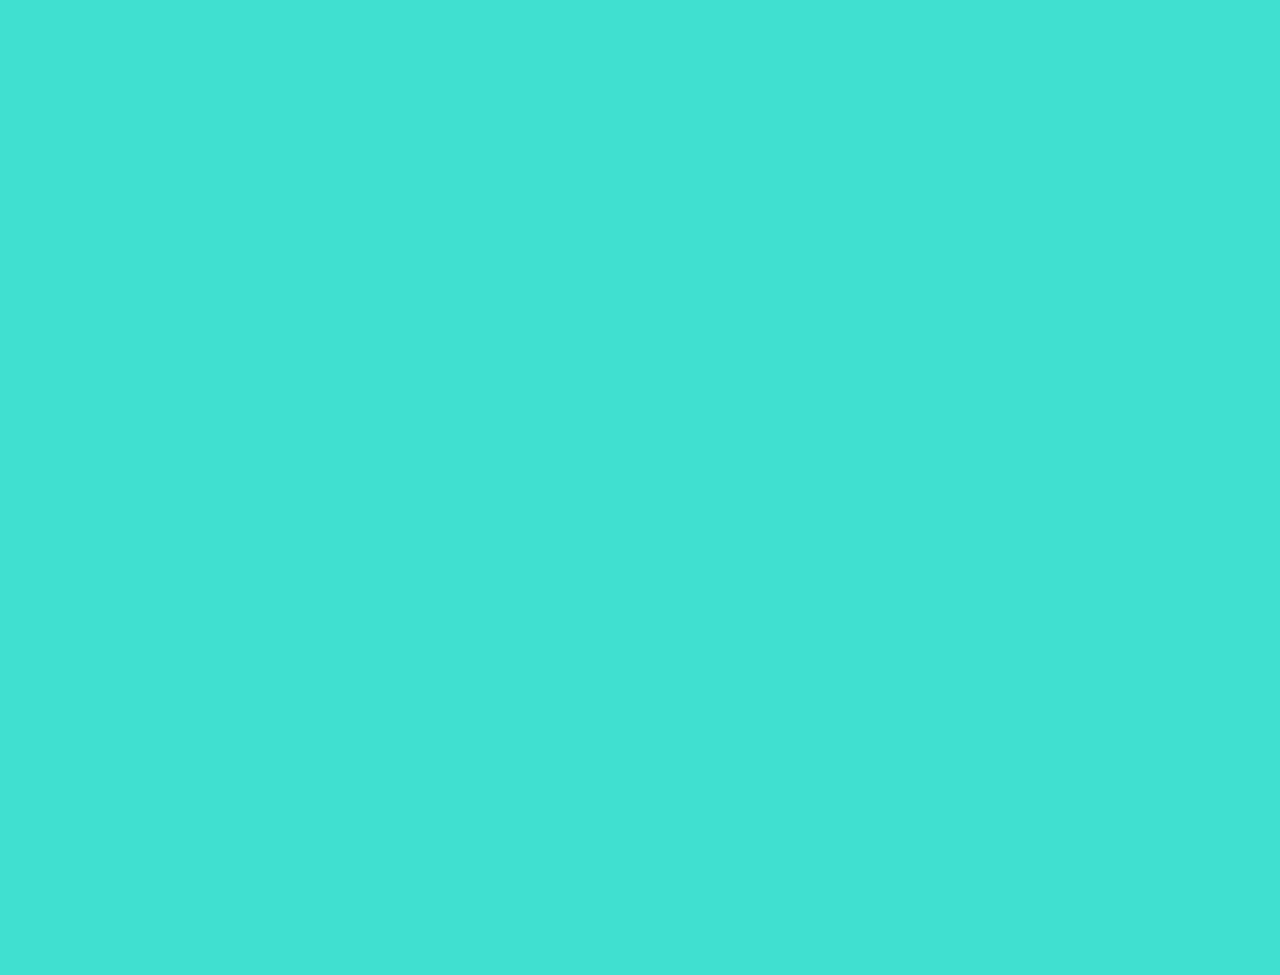
==== commit ede7d246: "footer terminado y general para todas las secciones" ====
--- a/Index.html
+++ b/Index.html
@@ -47,7 +47,14 @@
             <h2>Teléfono: 11 5577-1122</h2>
         </div>
         <div class="footer-right">
-
+            <div class="footer-right-row">
+                <img src="/Imagenes/linkedin.png" alt="imagen 2">
+                <h2>Linkedin link</h2>
+            </div>
+            <div class="footer-right-row">
+                <img src="/Imagenes/behance.png" alt="imagen 2">
+                <h2>Behance link</h2>
+            </div>
         </div>
       </footer>
 
--- a/css/main.css
+++ b/css/main.css
@@ -12,7 +12,7 @@
     height: 100%;
     border-radius: 25px;
     display: grid;  
-    grid-template-rows: 135px auto 150px;
+    grid-template-rows: 135px auto 160px;
 }
 
 .header{
@@ -105,6 +105,7 @@
 
 .footer-left{
     height: 100%;
+    display: grid;
     grid-template-rows: 1fr 1fr 1fr;
     padding-left: 10%;
     padding-top: 3%;
@@ -128,9 +129,33 @@
 }
 
 .footer-right{
-    border: solid red;
     height: 100%;
-    grid-template-rows: 1fr 1fr 1fr;
-    padding-left: 10%;
+    display: grid;
+    grid-template-rows: 1fr 1fr;
+}
+
+.footer-right-row{
     padding-top: 3%;
+    height: 100%;
+    display: grid;
+    grid-template-columns: 60px 1fr;
+}   
+
+.footer-image-container{
+    text-align: center;
+    height: 100%;
+}
+
+.footer-right-row img{
+    height: 50px;
+    width: 50px;
+    text-align: right;
+}
+
+.footer-right-row h2{
+    color: white;
+    font-size: 35px;
+    font-family: Arial, Helvetica, sans-serif;
+    text-align: left;
+    font-weight: lighter;
 }